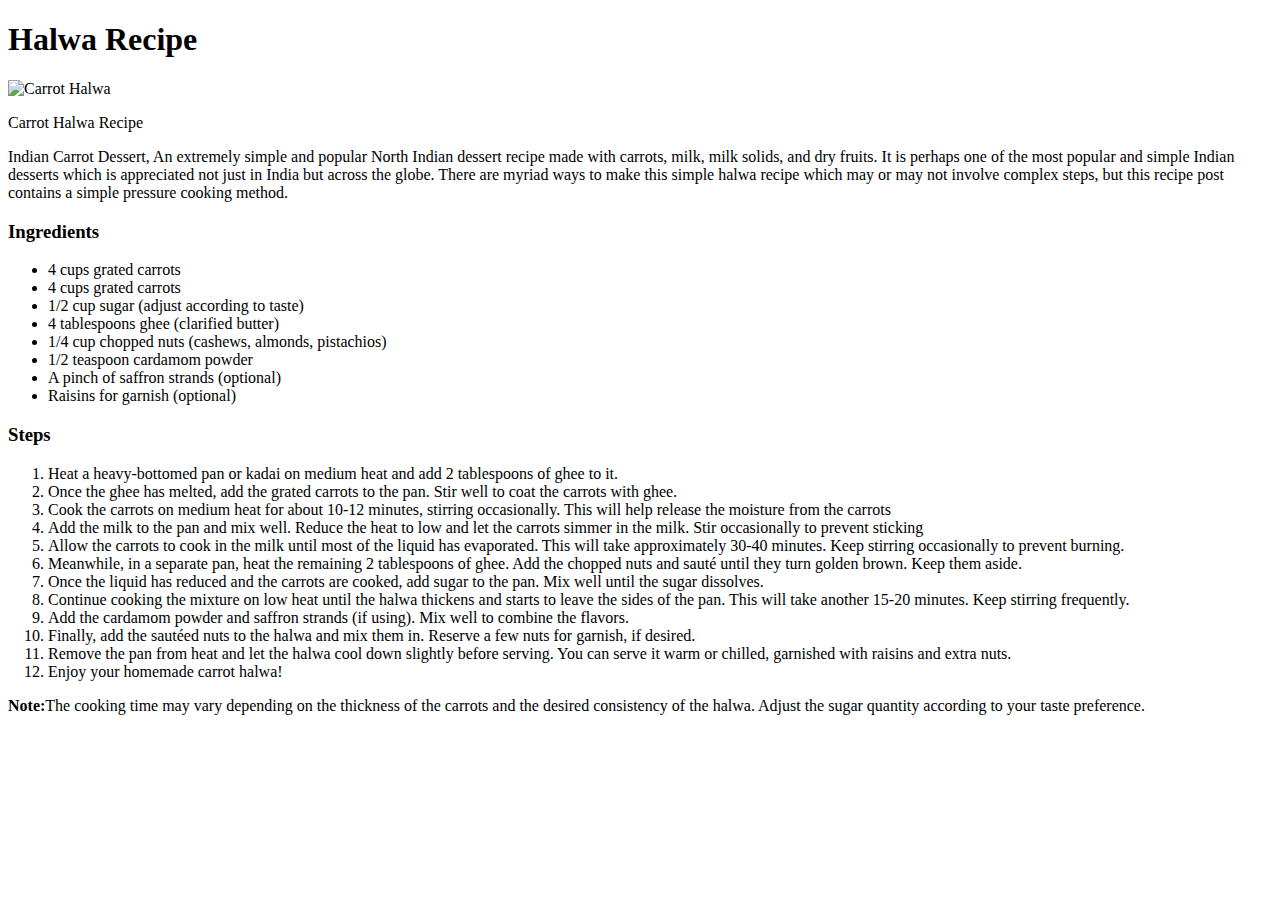
==== recipes/halwa.html @ dedc72a5 "linked css" ====
<!DOCTYPE html>
<html lang="en">
<head>
    <meta charset="UTF-8">
    <link rel="stylesheet" href="css/styles.css">
    <meta name="viewport" content="width=device-width, initial-scale=1.0">
    <title>Halwa</title>
</head>
<body>
    <h1>Halwa Recipe</h1>
    <img src="halwa.png" alt="Carrot Halwa">
    <p>Carrot Halwa Recipe </p>
    <p>Indian Carrot Dessert, An extremely simple and popular North Indian dessert recipe made with carrots, milk, milk solids, and dry fruits. It is perhaps one of the most popular and simple Indian desserts which is appreciated not just in India but across the globe. There are myriad ways to make this simple halwa recipe which may or may not involve complex steps, but this recipe post contains a simple pressure cooking method.</p>
    <h3>Ingredients</h3>
    <ul>
        <li>4 cups grated carrots</li>
        <li>4 cups grated carrots</li>
        <li>1/2 cup sugar (adjust according to taste)      </li>
        <li>4 tablespoons ghee (clarified butter)   </li>
        <li>1/4 cup chopped nuts (cashews, almonds, pistachios)        </li>
        <li>1/2 teaspoon cardamom powder        </li>
        <li>A pinch of saffron strands (optional)        </li>
        <li>Raisins for garnish (optional)        </li>
    </ul>
    <h3>Steps</h3>
    <ol>
        <li>Heat a heavy-bottomed pan or kadai on medium heat and add 2 tablespoons of ghee to it.</li>
        <li>Once the ghee has melted, add the grated carrots to the pan. Stir well to coat the carrots with ghee.</li>
        <li>Cook the carrots on medium heat for about 10-12 minutes, stirring occasionally. This will help release the moisture from the carrots</li>
        <li>Add the milk to the pan and mix well. Reduce the heat to low and let the carrots simmer in the milk. Stir occasionally to prevent sticking</li>
        <li>Allow the carrots to cook in the milk until most of the liquid has evaporated. This will take approximately 30-40 minutes. Keep stirring occasionally to prevent burning.</li>
        <li>Meanwhile, in a separate pan, heat the remaining 2 tablespoons of ghee. Add the chopped nuts and sauté until they turn golden brown. Keep them aside.</li>
        <li>Once the liquid has reduced and the carrots are cooked, add sugar to the pan. Mix well until the sugar dissolves.</li>
        <li>Continue cooking the mixture on low heat until the halwa thickens and starts to leave the sides of the pan. This will take another 15-20 minutes. Keep stirring frequently.</li>
        <li>Add the cardamom powder and saffron strands (if using). Mix well to combine the flavors.</li>
        <li>Finally, add the sautéed nuts to the halwa and mix them in. Reserve a few nuts for garnish, if desired.</li>
        <li>Remove the pan from heat and let the halwa cool down slightly before serving. You can serve it warm or chilled, garnished with raisins and extra nuts.</li>
        <li>Enjoy your homemade carrot halwa!</li>
    </ol>
    <p>
        <strong>Note:</strong>The cooking time may vary depending on the thickness of the carrots and the desired consistency of the halwa. Adjust the sugar quantity according to your taste preference.  
    </p>
</body>
</html>
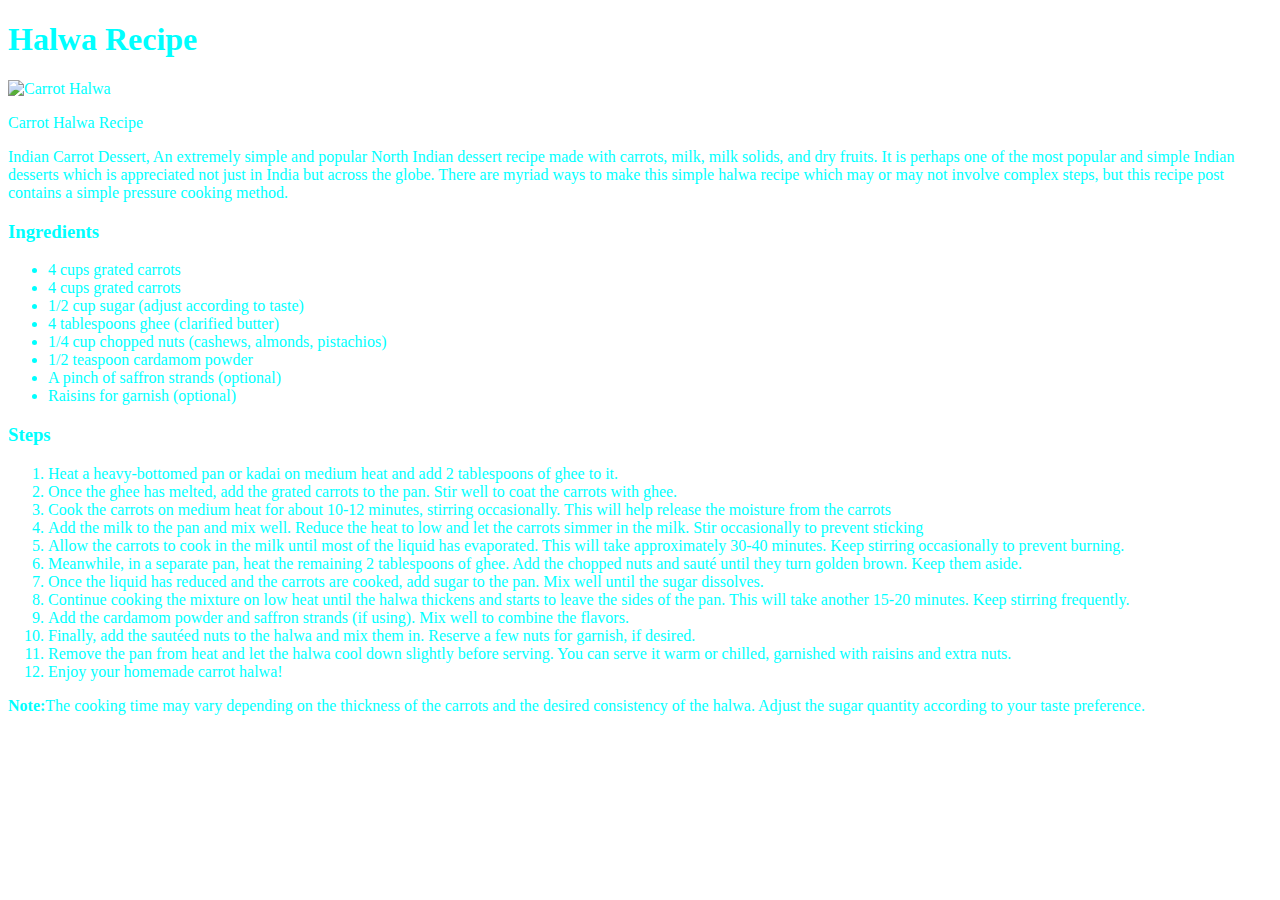
==== commit 00d4712b: "adding css" ====
--- a/recipes/halwa.html
+++ b/recipes/halwa.html
@@ -2,7 +2,7 @@
 <html lang="en">
 <head>
     <meta charset="UTF-8">
-    <link rel="stylesheet" href="css/styles.css">
+    <link rel="stylesheet" href="styles1.css">
     <meta name="viewport" content="width=device-width, initial-scale=1.0">
     <title>Halwa</title>
 </head>
--- a/recipes/styles1.css
+++ b/recipes/styles1.css
@@ -0,0 +1,3 @@
+* {
+    color :aqua;
+}